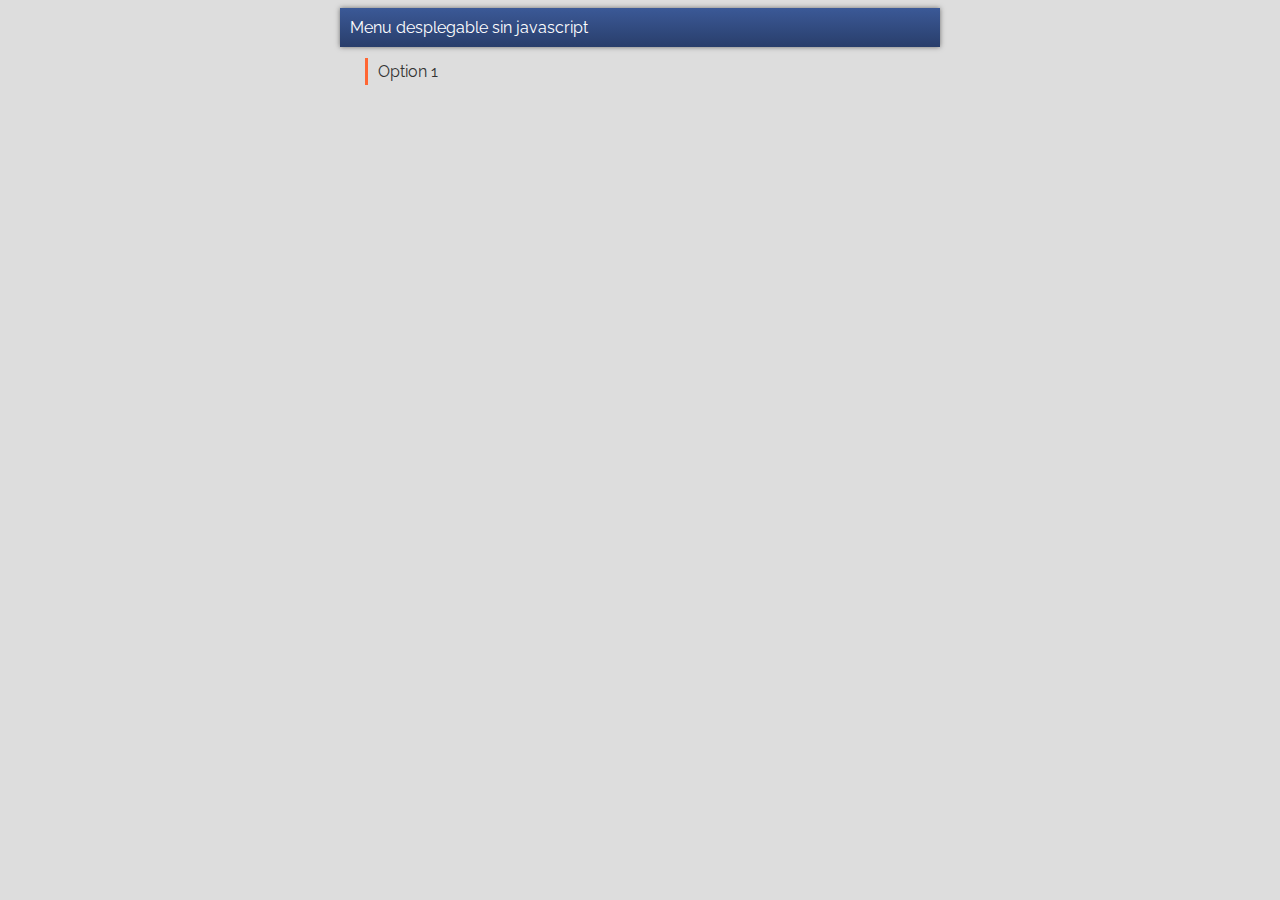
==== index.html @ d91eb5ab "public demo" ====
<!DOCTYPE html>
<html lang="en">
<head>
	<meta charset="UTF-8">
	<title>Menu desplegable sin javascript</title>
	<link rel="stylesheet" href="css/normalize.css">
	<link href='http://fonts.googleapis.com/css?family=Raleway:400,500,600' rel='stylesheet' type='text/css'>
	<link rel="stylesheet" href="https://maxcdn.bootstrapcdn.com/font-awesome/4.4.0/css/font-awesome.min.css">
	<link rel="stylesheet" href="opt1/css/style.css">
</head>
<body>
	<nav id="navigation">
		<div class="control-items">
			<span style="color:white">Menu desplegable sin javascript</span>
		</div>
		<ul class="items" style="height:auto;">
			<li><a href="opt1/"><span>Option 1</span></a></li>
		</ul>
	</nav>
</body>
</html>
---- opt1/css/style.css ----
.dis-none {
  display: none;
}
.dis-inBlock {
  display: inline-block;
}
body {
  background: #ddd none repeat scroll 0 0;
  font-family: "Raleway", Arial, sans-serif;
}
a {
  color: inherit;
  text-decoration: none;
}
a:hover,
a.active {
  color: inherit;
}
.items {
  clear: both;
  height: 0;
  list-style: none;
  margin: 0;
  overflow: hidden;
  padding: 0;
  transition: height 0.4s ease-in-out 0s, background-color 2s ease 0s;
}
.items li {
  margin: 10px 0;
  padding: 5px 10px;
}
.items li span {
  padding: 4px 10px;
}
.items li a {
  margin: 0 15px;
}
.items li:nth-child(1) span {
  border-left: 3px solid #ff6633;
}
.items li:nth-child(2) span {
  border-left: 3px solid #bda94d;
}
.items li:nth-child(3) span {
  border-left: 3px solid #5887bc;
}
.items li:nth-child(4) span {
  border-left: 3px solid #00a2b7;
}
.items li:nth-child(5) span {
  border-left: 3px solid #639bf2;
}
.items li:nth-child(6) span {
  border-left: 3px solid yellow;
}
.items a {
  color: #333;
}
#navigation {
  max-width: 600px;
  margin: 0 auto;
}
#navigation:target .menu_open {
  display: none;
}
#navigation:target .menu_close {
  display: inline-block;
}
#navigation:target .items {
  background: #f0f0f0;
  height: 250px;
  transition: height 0.4s ease-in-out 0s, background-color 0.9s ease 0s;
}
.control-items {
  background: rgba(0, 0, 0, 0) linear-gradient(to bottom, #3b5997 0%, #293e6b 100%) repeat scroll 0 0;
  box-shadow: 0 0 5px 0 rgba(0, 0, 0, 0.5);
  padding: 10px;
}
.control-items .menu_close {
  display: none;
}
.control-items a {
  color: white;
  border: 1px solid white;
  display: inline-block;
  font-size: 23px;
  height: 30px;
  padding: 2px;
  text-align: center;
  width: 30px;
}
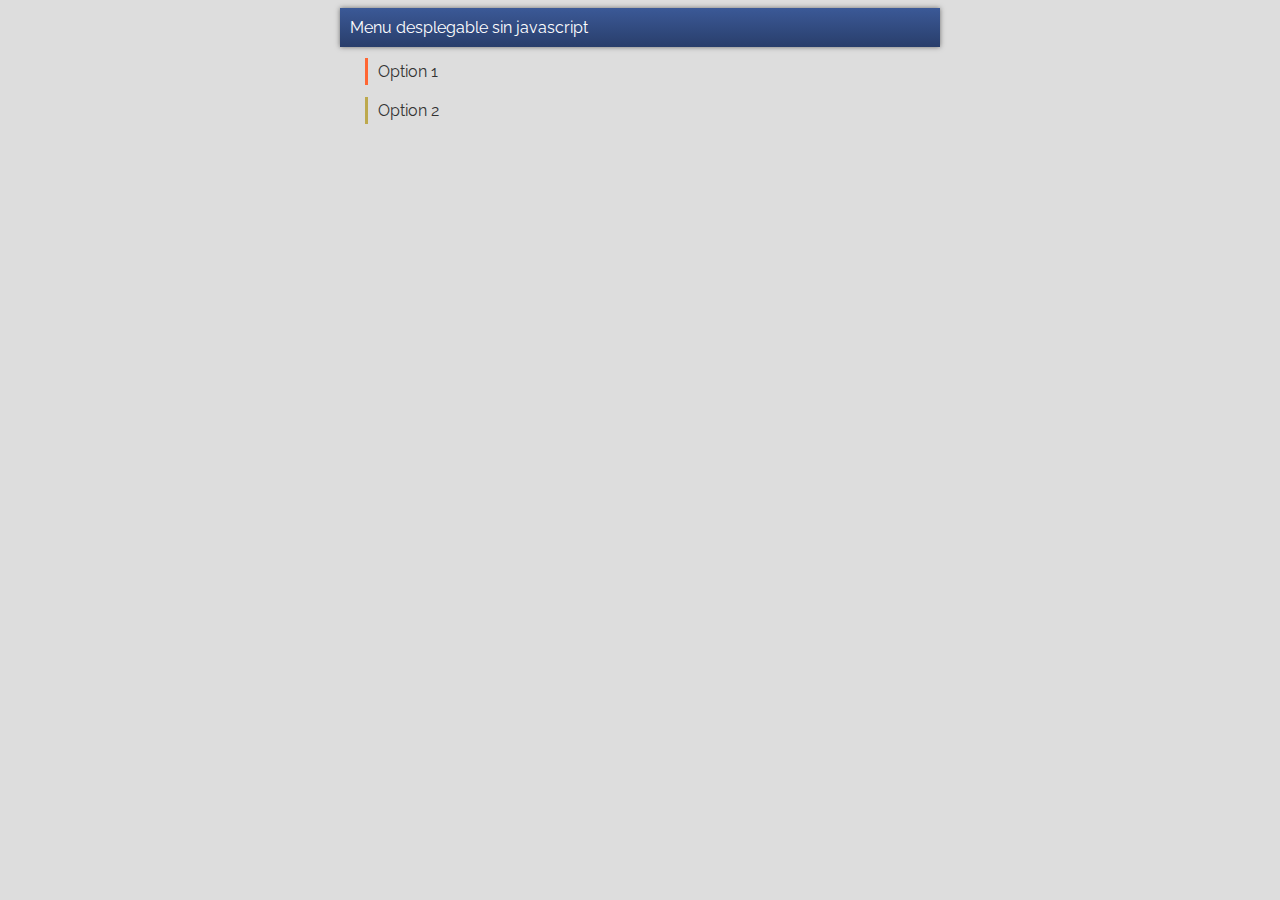
==== commit d4d8d815: "add text option2" ====
--- a/index.html
+++ b/index.html
@@ -15,6 +15,7 @@
 		</div>
 		<ul class="items" style="height:auto;">
 			<li><a href="opt1/"><span>Option 1</span></a></li>
+			<li><a href="opt2/"><span>Option 2</span></a></li>
 		</ul>
 	</nav>
 </body>
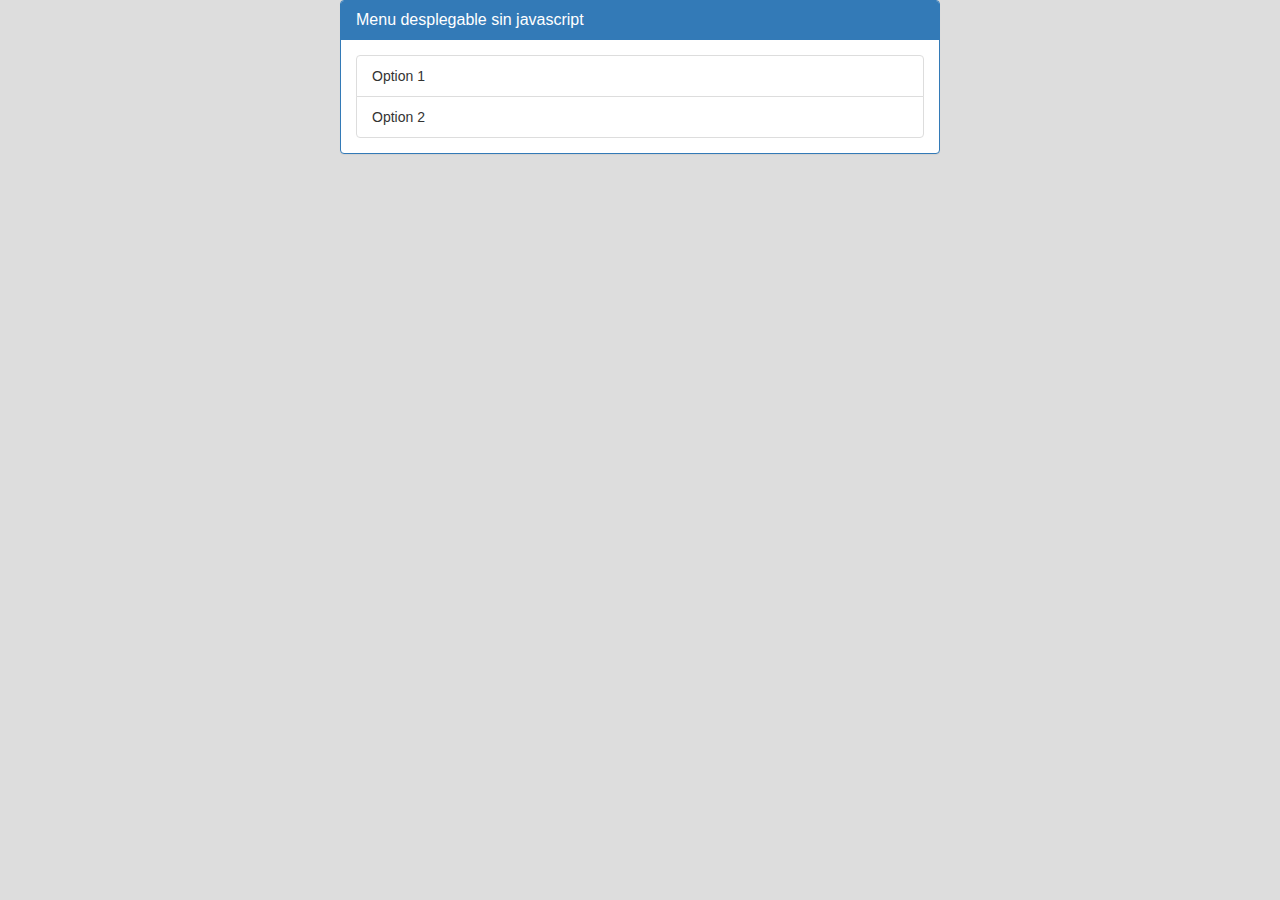
==== commit 8c880b19: "changes index" ====
--- a/index.html
+++ b/index.html
@@ -3,20 +3,21 @@
 <head>
 	<meta charset="UTF-8">
 	<title>Menu desplegable sin javascript</title>
-	<link rel="stylesheet" href="css/normalize.css">
-	<link href='http://fonts.googleapis.com/css?family=Raleway:400,500,600' rel='stylesheet' type='text/css'>
-	<link rel="stylesheet" href="https://maxcdn.bootstrapcdn.com/font-awesome/4.4.0/css/font-awesome.min.css">
-	<link rel="stylesheet" href="opt1/css/style.css">
+	<link rel="stylesheet" href="https://maxcdn.bootstrapcdn.com/bootstrap/3.3.5/css/bootstrap.min.css">
+	<!-- <link rel="stylesheet" href="https://maxcdn.bootstrapcdn.com/font-awesome/4.4.0/css/font-awesome.min.css"> -->
+	<link rel="stylesheet" href="css/style.css">
 </head>
 <body>
-	<nav id="navigation">
-		<div class="control-items">
-			<span style="color:white">Menu desplegable sin javascript</span>
+	<nav class="panel panel-primary navigation">
+		<div class="panel-heading">
+			<h3 class="panel-title">Menu desplegable sin javascript</h3>
 		</div>
-		<ul class="items" style="height:auto;">
-			<li><a href="opt1/"><span>Option 1</span></a></li>
-			<li><a href="opt2/"><span>Option 2</span></a></li>
-		</ul>
+		<div class="panel-body">
+			<ul class="list-group no_mar_b">
+				<li class="list-group-item"><a href="opt1/"><span>Option 1</span></a></li>
+				<li class="list-group-item"><a href="opt2/"><span>Option 2</span></a></li>
+			</ul>
+		</div>
 	</nav>
 </body>
 </html>--- a/css/style.css
+++ b/css/style.css
@@ -0,0 +1,23 @@
+a {
+  color: inherit;
+  text-decoration: none;
+}
+a:hover,
+a.active {
+  color: inherit;
+}
+a:active,
+a:focus {
+  outline: none;
+}
+body {
+  background: #ddd none repeat scroll 0 0;
+  font-family: "Raleway", Arial, sans-serif;
+}
+.navigation {
+  max-width: 600px;
+  margin: 0 auto;
+}
+.no_mar_b {
+  margin-bottom: 0!important;
+}
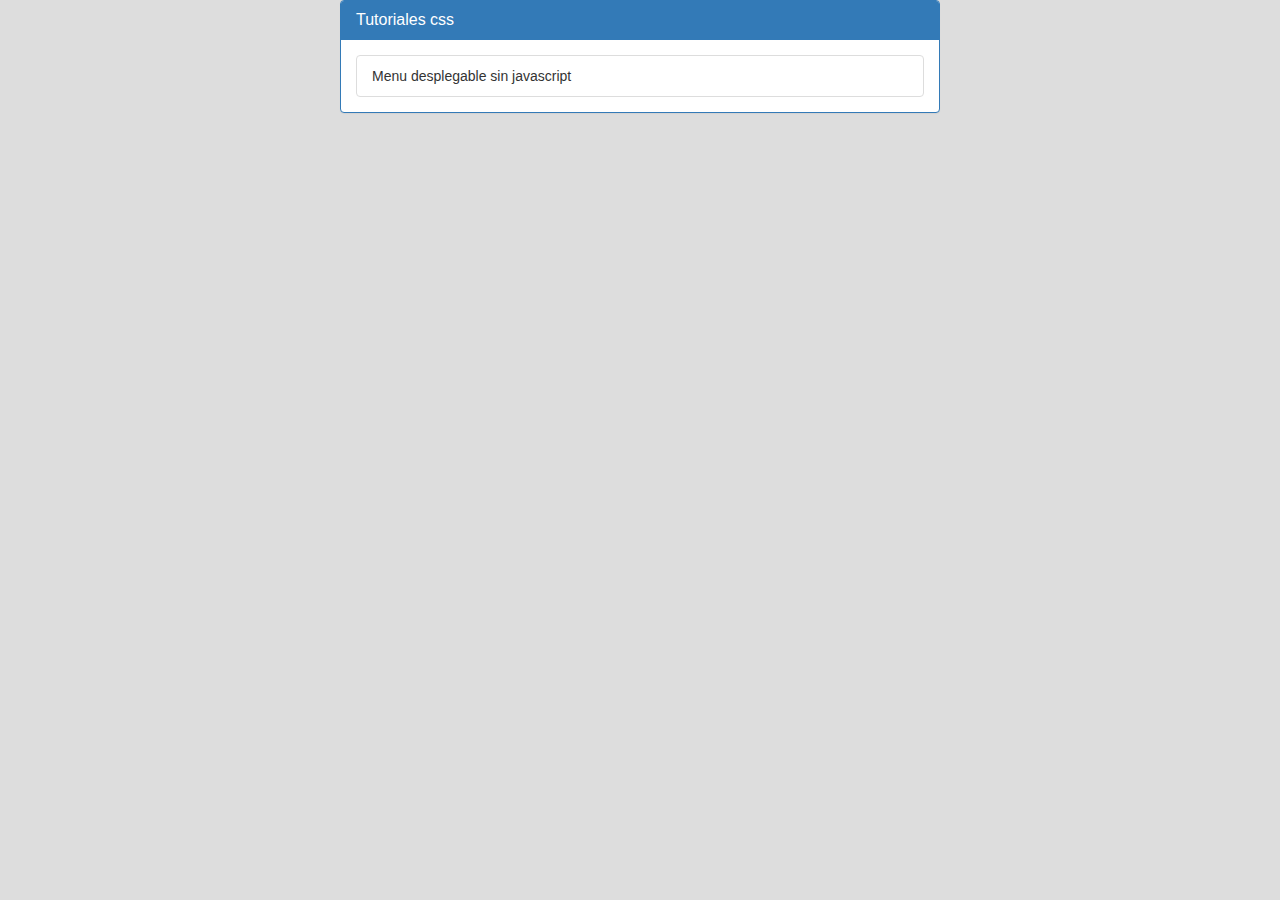
==== commit 89297c4b: "add view port" ====
--- a/index.html
+++ b/index.html
@@ -2,7 +2,8 @@
 <html lang="en">
 <head>
 	<meta charset="UTF-8">
-	<title>Menu desplegable sin javascript</title>
+	<title>Tutoriales css3</title>
+	<meta name="viewport" content="width=device-width, initial-scale=1.0"/>
 	<link rel="stylesheet" href="https://maxcdn.bootstrapcdn.com/bootstrap/3.3.5/css/bootstrap.min.css">
 	<!-- <link rel="stylesheet" href="https://maxcdn.bootstrapcdn.com/font-awesome/4.4.0/css/font-awesome.min.css"> -->
 	<link rel="stylesheet" href="css/style.css">
@@ -10,12 +11,11 @@
 <body>
 	<nav class="panel panel-primary navigation">
 		<div class="panel-heading">
-			<h3 class="panel-title">Menu desplegable sin javascript</h3>
+			<h3 class="panel-title">Tutoriales css</h3>
 		</div>
 		<div class="panel-body">
 			<ul class="list-group no_mar_b">
-				<li class="list-group-item"><a href="opt1/"><span>Option 1</span></a></li>
-				<li class="list-group-item"><a href="opt2/"><span>Option 2</span></a></li>
+				<li class="list-group-item"><a href="menus_sin_javascript/"><span>Menu desplegable sin javascript</span></a></li>
 			</ul>
 		</div>
 	</nav>
